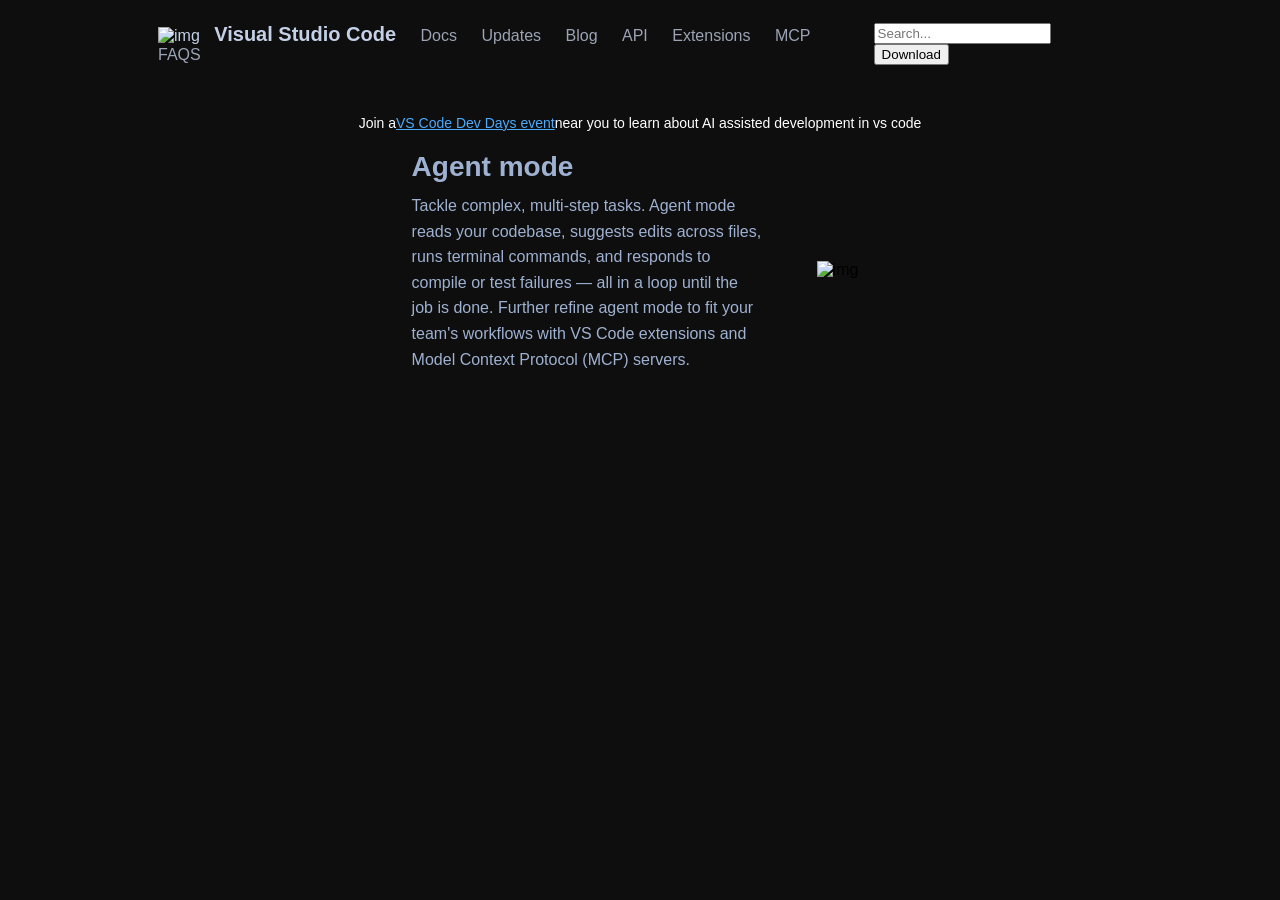
==== index.html @ 3b9bdd76 "Created basic html, css and js files" ====
<!DOCTYPE html>
<html lang="en">
  <head>
    <meta charset="UTF-8" />
    <meta name="viewport" content="width=device-width, initial-scale=1.0" />
    <title>Visual Studio Code - Code Editing. Redefined</title>
    <link rel="stylesheet" href="style.css" />
  </head>
  <body>
    <div class="container">
      <div>
        <img src="https://code.visualstudio.com/favicon.ico" alt="img" />
        <span class="vscClass">Visual Studio Code</span>
        <span class="topClass">Docs</span>
        <span class="topClass">Updates</span>
        <span class="topClass">Blog</span>
        <span class="topClass">API</span>
        <span class="topClass">Extensions</span>
        <span class="topClass">MCP</span>
        <span class="topClass">FAQS</span>
      </div>
      <div>
        <input type="text" placeholder="Search..." />
        <button>Download</button>
      </div>
    </div>
    <div class="bannerClass">
        Join a <a href="/" class="bannerLinkClass">VS Code Dev Days event</a> near you to learn about AI assisted development in vs code
    </div>
    <div class="parentAgent">
      <div class="childAgent1">
        <p class="agentHeading">Agent mode</p>
        <p class="agentPara">Tackle complex, multi-step tasks. Agent mode reads your codebase, suggests edits across files, runs terminal commands, and responds to compile or test failures — all in a loop until the job is done. Further refine agent mode to fit your team's workflows with VS Code extensions and Model Context Protocol (MCP) servers.</p>
      </div>
      <div class="childAgent2">
        <img src="https://code.visualstudio.com/assets/home/swimlane-chat-dark.webp" alt="img" class="agentImage">
      </div>
    </div>
  </body>
</html>
---- style.css ----
body{
    background-color: #0e0e0e;
    font-family:'Segoe UI', Tahoma, Geneva, Verdana, sans-serif;
    padding-top: 15px;
}
.container {
    padding-left: 150px;
    padding-right: 150px;
    color: #c3d0e5;
    font-size: 200;
    display: flex;
    justify-content: space-between;
}
.topClass {
    color: #9ba3b4;
    padding-right: 20px;
    font-size: 16px;
    font-weight: 500px;
    cursor: pointer;
}
.vscClass {
    color: #c3d0e5;
    font-size: 20px;
    font-weight: 600;
    font-family:'Segoe UI', Tahoma, Geneva, Verdana, sans-serif;
    margin-right: 20px;
}
.bannerClass{
    display: flex;
    margin-top: 50px;
    justify-content: center;
    color: white;
    font-size: 14px;
    font-weight: 500;
}
.bannerLinkClass {
    font-size: 14px;
    font-weight: 500;
    border-radius: 2px;
    color: #4daafc;
    text-decoration: underline;
}
div>img {
    width: 24px;
    height: 24px;
    padding-right: 10px;
}
.parentAgent {
    display: flex;
    align-items: center;
    justify-content: center;
    margin-top: 20px;
}
.childAgent1 {
    /* display: flex;
    flex-direction: column;
    justify-content: center; */
    align-content: center;
    max-width: 350px;
}
.agentHeading {
    font-size: 28px;
    font-weight: 600;
    color: #9fb1d1;
    margin: 0;
}
.agentPara {
    font-size: 16px;
    font-weight: 500;
    color: #9fb1d1;
    margin-top: 10px;
    line-height: 160%;
}
.childAgent2 {
    padding-left: 55px;
}
.agentImage {
    width: 800px;
    height: 550px;
}
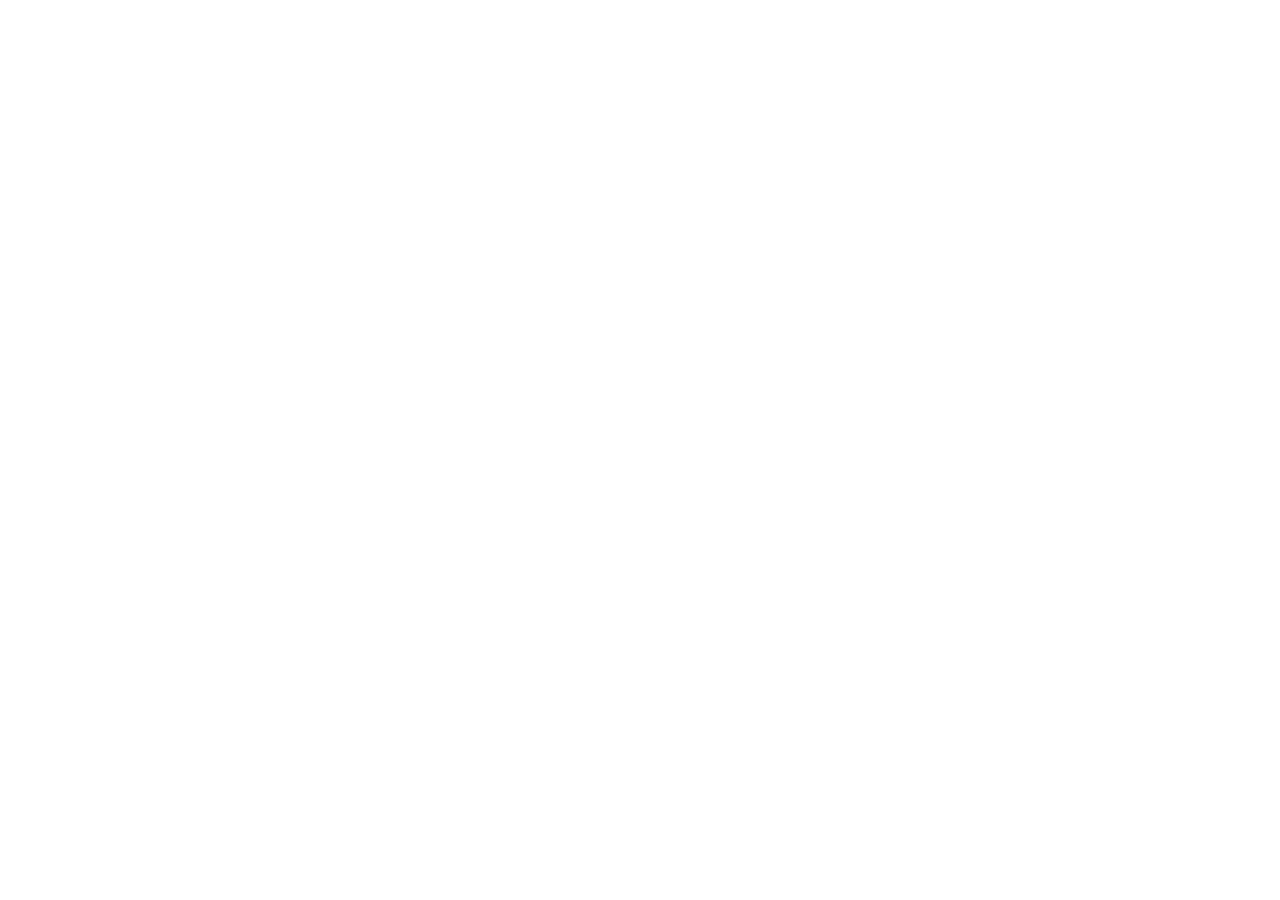
==== commit b6ef245d: "Created dom.js file and added jsx to the project" ====
--- a/index.html
+++ b/index.html
@@ -1,40 +1,12 @@
-<!DOCTYPE html>
-<html lang="en">
-  <head>
-    <meta charset="UTF-8" />
-    <meta name="viewport" content="width=device-width, initial-scale=1.0" />
-    <title>Visual Studio Code - Code Editing. Redefined</title>
-    <link rel="stylesheet" href="style.css" />
-  </head>
-  <body>
-    <div class="container">
-      <div>
-        <img src="https://code.visualstudio.com/favicon.ico" alt="img" />
-        <span class="vscClass">Visual Studio Code</span>
-        <span class="topClass">Docs</span>
-        <span class="topClass">Updates</span>
-        <span class="topClass">Blog</span>
-        <span class="topClass">API</span>
-        <span class="topClass">Extensions</span>
-        <span class="topClass">MCP</span>
-        <span class="topClass">FAQS</span>
-      </div>
-      <div>
-        <input type="text" placeholder="Search..." />
-        <button>Download</button>
-      </div>
-    </div>
-    <div class="bannerClass">
-        Join a <a href="/" class="bannerLinkClass">VS Code Dev Days event</a> near you to learn about AI assisted development in vs code
-    </div>
-    <div class="parentAgent">
-      <div class="childAgent1">
-        <p class="agentHeading">Agent mode</p>
-        <p class="agentPara">Tackle complex, multi-step tasks. Agent mode reads your codebase, suggests edits across files, runs terminal commands, and responds to compile or test failures — all in a loop until the job is done. Further refine agent mode to fit your team's workflows with VS Code extensions and Model Context Protocol (MCP) servers.</p>
-      </div>
-      <div class="childAgent2">
-        <img src="https://code.visualstudio.com/assets/home/swimlane-chat-dark.webp" alt="img" class="agentImage">
-      </div>
-    </div>
-  </body>
-</html>
+<!DOCTYPE html>
+<html lang="en">
+<head>
+  <meta charset="UTF-8" />
+  <meta name="viewport" content="width=device-width, initial-scale=1.0" />
+  <title>React Grid Example</title>
+</head>
+<body>
+  <div id="root"></div>
+  <script type="module" src="index.js"></script>
+</body>
+</html>
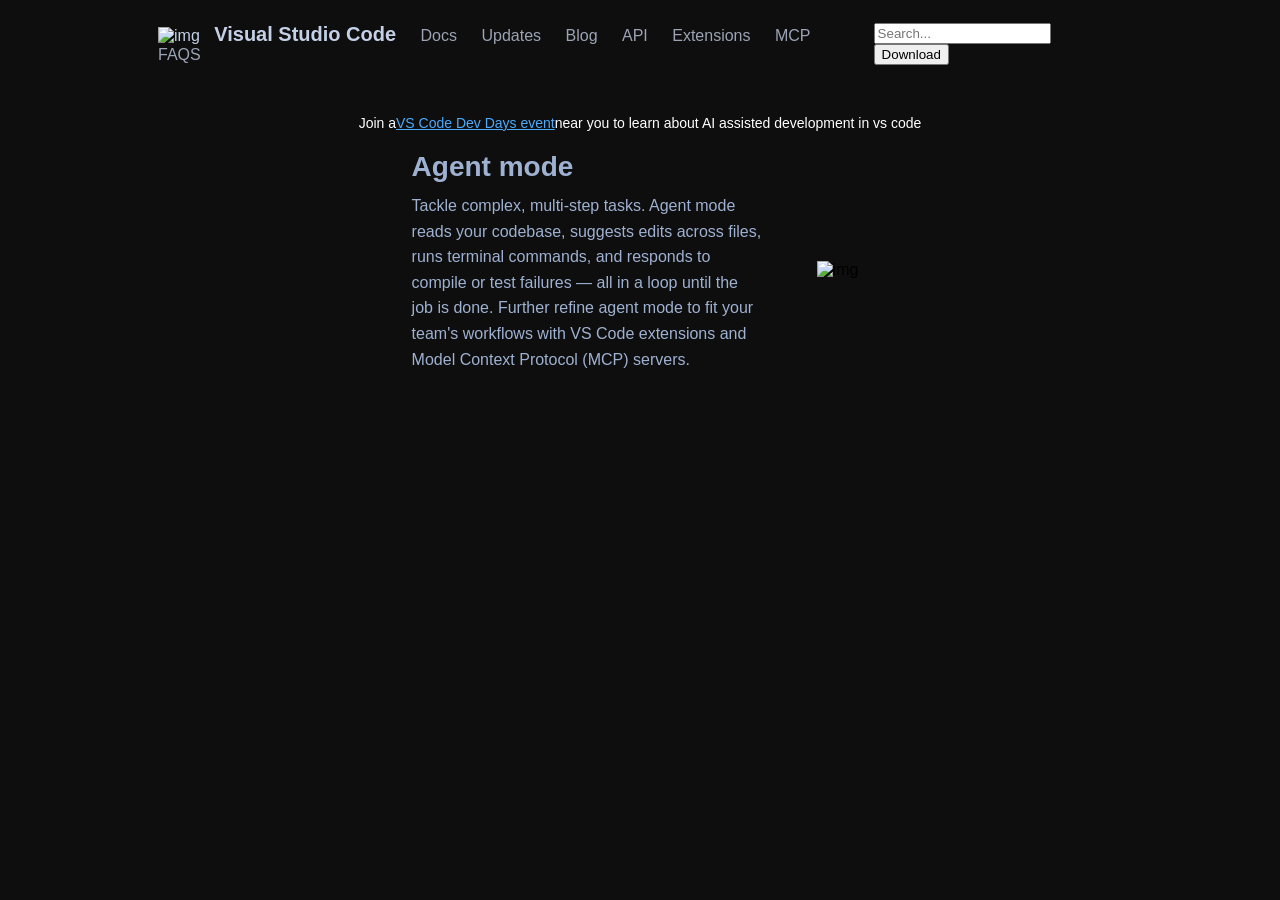
==== commit ca537c4b: "Worked on dom element" ====
--- a/index.html
+++ b/index.html
@@ -1,12 +1,40 @@
 <!DOCTYPE html>
 <html lang="en">
-<head>
-  <meta charset="UTF-8" />
-  <meta name="viewport" content="width=device-width, initial-scale=1.0" />
-  <title>React Grid Example</title>
-</head>
-<body>
-  <div id="root"></div>
-  <script type="module" src="index.js"></script>
-</body>
+  <head>
+    <meta charset="UTF-8" />
+    <meta name="viewport" content="width=device-width, initial-scale=1.0" />
+    <title>Visual Studio Code - Code Editing. Redefined</title>
+    <link rel="stylesheet" href="style.css" />
+  </head>
+  <body>
+    <div class="container">
+      <div>
+        <img src="https://code.visualstudio.com/favicon.ico" alt="img" />
+        <span class="vscClass">Visual Studio Code</span>
+        <span class="topClass">Docs</span>
+        <span class="topClass">Updates</span>
+        <span class="topClass">Blog</span>
+        <span class="topClass">API</span>
+        <span class="topClass">Extensions</span>
+        <span class="topClass">MCP</span>
+        <span class="topClass">FAQS</span>
+      </div>
+      <div>
+        <input type="text" placeholder="Search..." />
+        <button>Download</button>
+      </div>
+    </div>
+    <div class="bannerClass">
+        Join a <a href="/" class="bannerLinkClass">VS Code Dev Days event</a> near you to learn about AI assisted development in vs code
+    </div>
+    <div class="parentAgent">
+      <div class="childAgent1">
+        <p class="agentHeading">Agent mode</p>
+        <p class="agentPara">Tackle complex, multi-step tasks. Agent mode reads your codebase, suggests edits across files, runs terminal commands, and responds to compile or test failures — all in a loop until the job is done. Further refine agent mode to fit your team's workflows with VS Code extensions and Model Context Protocol (MCP) servers.</p>
+      </div>
+      <div class="childAgent2">
+        <img src="https://code.visualstudio.com/assets/home/swimlane-chat-dark.webp" alt="img" class="agentImage">
+      </div>
+    </div>
+  </body>
 </html>
--- a/style.css
+++ b/style.css
@@ -0,0 +1,80 @@
+body{
+    background-color: #0e0e0e;
+    font-family:'Segoe UI', Tahoma, Geneva, Verdana, sans-serif;
+    padding-top: 15px;
+}
+.container {
+    padding-left: 150px;
+    padding-right: 150px;
+    color: #c3d0e5;
+    font-size: 200;
+    display: flex;
+    justify-content: space-between;
+}
+.topClass {
+    color: #9ba3b4;
+    padding-right: 20px;
+    font-size: 16px;
+    font-weight: 500px;
+    cursor: pointer;
+}
+.vscClass {
+    color: #c3d0e5;
+    font-size: 20px;
+    font-weight: 600;
+    font-family:'Segoe UI', Tahoma, Geneva, Verdana, sans-serif;
+    margin-right: 20px;
+}
+.bannerClass{
+    display: flex;
+    margin-top: 50px;
+    justify-content: center;
+    color: white;
+    font-size: 14px;
+    font-weight: 500;
+}
+.bannerLinkClass {
+    font-size: 14px;
+    font-weight: 500;
+    border-radius: 2px;
+    color: #4daafc;
+    text-decoration: underline;
+}
+div>img {
+    width: 24px;
+    height: 24px;
+    padding-right: 10px;
+}
+.parentAgent {
+    display: flex;
+    align-items: center;
+    justify-content: center;
+    margin-top: 20px;
+}
+.childAgent1 {
+    /* display: flex;
+    flex-direction: column;
+    justify-content: center; */
+    align-content: center;
+    max-width: 350px;
+}
+.agentHeading {
+    font-size: 28px;
+    font-weight: 600;
+    color: #9fb1d1;
+    margin: 0;
+}
+.agentPara {
+    font-size: 16px;
+    font-weight: 500;
+    color: #9fb1d1;
+    margin-top: 10px;
+    line-height: 160%;
+}
+.childAgent2 {
+    padding-left: 55px;
+}
+.agentImage {
+    width: 800px;
+    height: 550px;
+}
